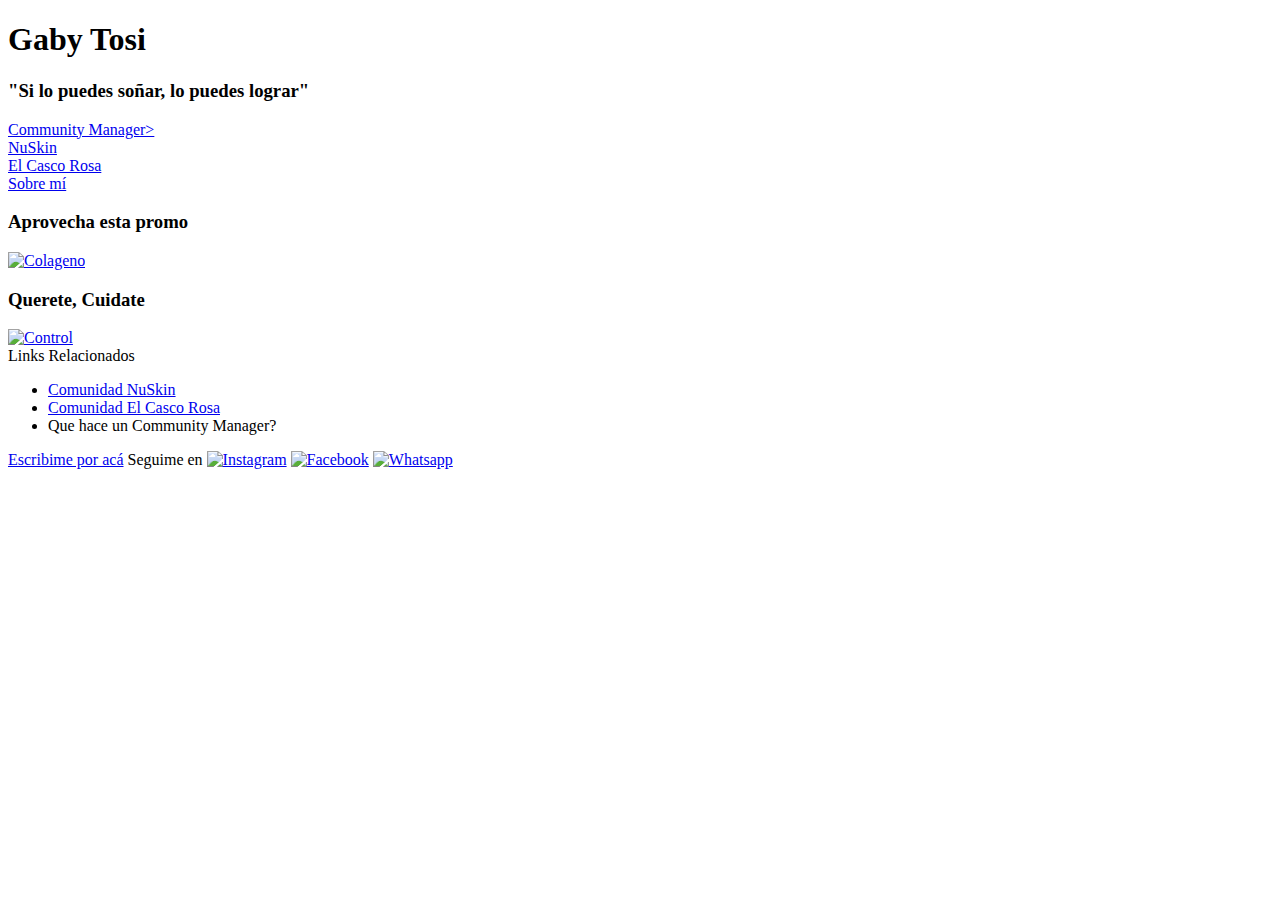
==== index.html @ 0a03c668 "first commit" ====
<!DOCTYPE html>
<html lang="en">
<head>
    <meta charset="UTF-8">
    <meta http-equiv="X-UA-Compatible" content="IE=edge">
    <meta name="viewport" content="width=device-width, initial-scale=1.0">
    <link rel="stylesheet" href="style.css">
    <title>Gaby Tosi</title>
</head>
<header class="encabezado">
    <h1>Gaby Tosi</h1>
    <h3>"Si lo puedes soñar, lo puedes lograr"</h3>
</header>
<body>
    <nav class="barra">
        <div><a href="/redes.html" target="_blank">Community Manager></text></a></div>
        <div><a href="/nuSkin.html" target="_blank">NuSkin</a></div>
        <div><a href="/casco.html" target="_blank">El Casco Rosa</a></div>
        <div><a href="/about.html" target="_blank">Sobre mí</a></div>

    </nav>

    <div class="cuerpo">
        <main class="principal">
            <section>
                <span> <h3>Aprovecha esta promo</h3></span>
                <a href="https://wa.link/06lct9" target="_blank"><img src="/Imagenes/Noticia1.jpeg" alt="Colageno"></a>
            </section>
            <section>
                <span> <h3>Querete, Cuidate</h3></span>
                <a href="https://wa.link/06lct9" target="_blank"><img src="/Noticia2.jpg" alt="Control"></a>        
            </section>
        </main>

        <aside class="lateral">
            <div><span>Links Relacionados</span></div>
            <ul>
                <li><a href="https://www.yosoynuskin.com/" target="_blank">Comunidad NuSkin</a></li>
                <li><a href="https://www.instagram.com/elcascorosa/?hl=es" target="_blank">Comunidad El Casco Rosa</a></li>
                <li><a href="https://youtu.be/72tw481mm4c" target="_blank"></a>Que hace un Community Manager?</li>
            </ul>
        </aside>
    </div>

    <footer class="pie">
        <a href="/formulario.html"><span>Escribime por acá</span></a>
        <span> Seguime en</span>
        <a href="https://instagram.com/gabytosi?r=nametag" target="_blank"><img src="/Imagenes/Instragram.png" alt="Instagram"></a>
        <a href="https://www.facebook.com/gabriela.tosipedrosa" target="_blank"><img src="/Imagenes/Facebook.png" alt="Facebook"></a>
        <a href="https://wa.link/06lct9"><img src="/Imagenes/Whatsapp.png" alt="Whatsapp" target="_blank"> </a>
    </footer>

</body>
</html>
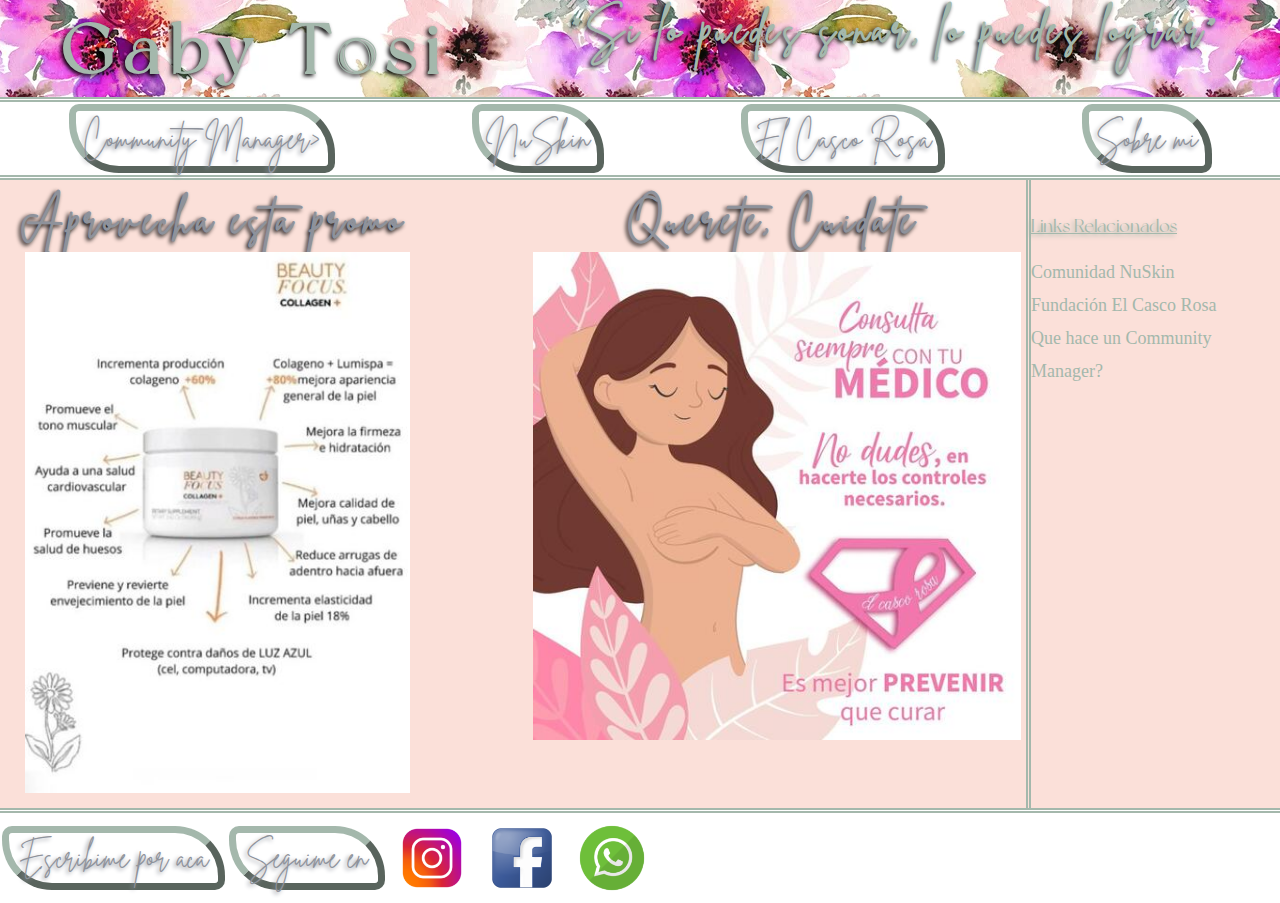
==== commit dae1cb9e: "Primera entrega" ====
--- a/index.html
+++ b/index.html
@@ -8,7 +8,7 @@
     <title>Gaby Tosi</title>
 </head>
 <header class="encabezado">
-    <h1>Gaby Tosi</h1>
+    <h1> <a href="/index.html" target="_self"> Gaby Tosi</h1></a>
     <h3>"Si lo puedes soñar, lo puedes lograr"</h3>
 </header>
 <body>
@@ -21,33 +21,36 @@
     </nav>
 
     <div class="cuerpo">
-        <main class="principal">
+        <div class="principal1">
             <section>
                 <span> <h3>Aprovecha esta promo</h3></span>
-                <a href="https://wa.link/06lct9" target="_blank"><img src="/Imagenes/Noticia1.jpeg" alt="Colageno"></a>
+                <a href="https://wa.link/06lct9" target="_blank"><img src="/Imagenes/Noticia1.jpeg"  alt="Colageno"></a>
             </section>
+        </div>
+        <div class="principal2">     
             <section>
                 <span> <h3>Querete, Cuidate</h3></span>
-                <a href="https://wa.link/06lct9" target="_blank"><img src="/Noticia2.jpg" alt="Control"></a>        
+                <a href="https://wa.link/06lct9" target="_blank"><img src="/Imagenes/Noticia2.jpg" alt="Control"></a>        
             </section>
-        </main>
+        </div>
 
-        <aside class="lateral">
+        <div class="lateral">
             <div><span>Links Relacionados</span></div>
             <ul>
                 <li><a href="https://www.yosoynuskin.com/" target="_blank">Comunidad NuSkin</a></li>
-                <li><a href="https://www.instagram.com/elcascorosa/?hl=es" target="_blank">Comunidad El Casco Rosa</a></li>
-                <li><a href="https://youtu.be/72tw481mm4c" target="_blank"></a>Que hace un Community Manager?</li>
+                <li><a href="https://www.instagram.com/elcascorosa/?hl=es" target="_blank">Fundación El Casco Rosa</a></li>
+                <li><a href="https://youtu.be/72tw481mm4c" target="_blank">Que hace un Community Manager?</a>
+                </li>
             </ul>
-        </aside>
+        </div>
     </div>
 
     <footer class="pie">
-        <a href="/formulario.html"><span>Escribime por acá</span></a>
+        <a href="/about.html" target="_blank"><span>Escribime por acá</span></a>
         <span> Seguime en</span>
         <a href="https://instagram.com/gabytosi?r=nametag" target="_blank"><img src="/Imagenes/Instragram.png" alt="Instagram"></a>
         <a href="https://www.facebook.com/gabriela.tosipedrosa" target="_blank"><img src="/Imagenes/Facebook.png" alt="Facebook"></a>
-        <a href="https://wa.link/06lct9"><img src="/Imagenes/Whatsapp.png" alt="Whatsapp" target="_blank"> </a>
+        <a href="https://wa.link/06lct9"><img src="/Imagenes/Whatsapp.png"  alt="Whatsapp" target="_blank"> </a>
     </footer>
 
 </body>
--- a/style.css
+++ b/style.css
@@ -0,0 +1,577 @@
+@font-face {
+    font-family: 'Brittany';
+    src: url(/Fuentes/brittany_signature/BrittanySignature.ttf) format('truetype');
+    font-style: normal;
+    font-weight: normal;
+}
+@font-face {
+    font-family: 'Newyork';
+    src: url(Fuentes/newyork/NewYork\ PERSONAL\ USE.otf) format('truetype');
+    font-style: normal;
+    font-weight: normal;
+}
+@font-face {
+    font-family: 'Gistesy';
+    src: url(/Fuentes/gistesy/Gistesy.ttf) format('truetype');
+    font-style: normal;
+    font-weight: normal;
+}
+*{
+    text-decoration: none;
+    margin: 0px 0px 0px 0px;
+}
+
+
+.encabezado{
+    display: flex;
+    flex-wrap: wrap;
+    background-image: url(/Imagenes/encabezado.jpg);
+    background-size:auto;
+    background-position: center center;
+    flex-basis: content;
+    justify-content: space-around;
+}
+
+.encabezado h1{
+    font-family: 'Newyork';
+    font-size: 70px;
+    color:#8E929B;
+    text-shadow:black -2px 2px 4px;
+    letter-spacing: 10px;
+    text-align:left;
+    padding: 3px;
+    margin-top: 3px;
+    margin-bottom: 3px;
+}
+
+.encabezado a{
+    text-decoration: none;
+    color: #A4B8AC
+}
+
+
+.encabezado h3{
+    font-family: 'Brittany';
+    font-size: 40px;
+    color:#A4B8AC;
+    text-shadow:black -2px 2px 4px;
+    letter-spacing: 4px;
+    text-align:right;
+    margin-top: 3px;
+}
+
+.barra{
+    display:flex;
+    justify-content: space-around;
+    flex-wrap: wrap;
+    border-bottom: #A4B8AC double 5px;
+    border-top: #A4B8AC double 5px;
+}
+
+.barra div{
+    display: flex;
+    border:7px #A4B8AC outset;
+    border-top-left-radius: 10px;
+    border-top-right-radius: 50px;
+    border-bottom-left-radius: 50px;
+    border-bottom-right-radius: 10px;
+    font-size: 30px;
+    font-family: 'Brittany';
+    font: bolder;
+    text-shadow:#8E929B -2px 2px 4px;   
+    justify-content: space-around;
+    margin: 2px;          
+}
+
+.barra a{   
+        text-decoration: none;
+        color:#8E929B;
+        margin: 7px;
+}
+.cuerpo{
+    display: flex;
+    flex: wrap;
+    flex-direction: row;
+    justify-content: space-around;
+    justify-items: center;
+    background-color:#FBE0D9 ;
+    padding-left: 10px;
+    padding-right: 5px;
+}
+.principal1 {
+    display: flex;
+    flex: wrap;
+    flex-basis: 100%;
+    margin: 5px;
+    padding: 5px;
+    justify-items: center;
+    align-content: center;
+}
+
+.principal2{
+    display: flex;
+    flex: wrap;
+    flex-basis: 100%;
+    margin: 5px;
+    padding: 5px;
+    justify-items: center;
+    align-content: center;
+}
+
+.principal1 img {
+    display: flex;
+    flex: wrap;
+    width: 100%;
+    max-width: 100%;
+    max-height: 100%;
+    padding: 5px;
+}
+
+.principal2 img{
+    display: flex;
+    flex: wrap;
+    width: 100%;
+    max-width: 100%;
+    max-height: 100%;
+    padding: 5px;
+}
+.principal1 h3{
+    font-family: 'Brittany';
+    font-size: 40px;
+    color:#8E929B;
+    text-shadow:black -2px 2px 4px;
+    letter-spacing: 4px;
+    text-align:center;
+    margin-top: 3px;
+}
+
+.principal2 h3{
+    font-family: 'Brittany';
+    font-size: 40px;
+    color:#8E929B;
+    text-shadow:black -2px 2px 4px;
+    letter-spacing: 4px;
+    text-align:center;
+    margin-top: 3px;
+}
+
+.lateral{
+    display: flex;
+    flex-direction: column;
+    align-content: flex-end;
+    justify-content: flex-start;
+    flex-basis:50%;
+    width: 250px;
+    max-width: 100%;
+    max-height: 100%;
+    padding-left: 0%;
+    padding-right: 0%;
+    padding-top: 35px; 
+    border-left: #A4B8AC double 5px;
+        
+}
+
+.lateral div{
+    padding-bottom:20px;
+    padding-left: 0%;
+    padding-right: 0%;
+    width: 200px;
+    
+}
+
+.lateral a{
+    text-decoration: none;
+    color: #A4B8AC;
+    font-size: 18px;
+}
+
+.lateral span{
+    text-decoration-line:underline;
+    text-shadow:#A4B8AC -2px 2px 4px;
+    flex-basis: 100%;
+    font-size: 18px;
+    font-family: 'NewYork';
+    color: #A4B8AC;
+}
+
+.lateral ul{
+    padding-left: 0%; 
+}
+
+.lateral li{
+    line-height: 200%;
+    list-style-type: none;
+    list-style-position: inside;    
+}
+
+.pie{
+    display:flex;
+    flex: row wrap;
+    justify-content: flex-start;
+    max-height: 100%;
+    align-content:center;
+    align-items: center;
+    border-top: #A4B8AC double 5px;
+}
+
+.pie a{
+    display: flex;
+    max-width: 100%;
+}
+
+.pie img{
+    display: flex;
+    margin:10px;
+    height: 70px;   
+}
+.pie span{
+    display: flex;
+    border:7px #A4B8AC outset;
+    border-top-left-radius: 10px;
+    border-top-right-radius: 50px;
+    border-bottom-left-radius: 50px;
+    border-bottom-right-radius: 10px;
+    font-size: 30px;
+    font-family: 'Brittany';
+    color:#8E929B;
+    text-shadow:#8E929B -2px 2px 4px;
+    padding:10px;
+    margin: 2px;    
+    line-height: 100%;
+    text-align: center;      
+}
+
+.Grid{
+    display: grid;
+    grid-template-columns: 30% 30% 30%;
+    justify-content: space-around;
+}
+
+.Titulo1 {
+    grid-column: 1/4;
+    font-family: 'newyork';
+    font-size: 40px;
+    color:#8E929B;
+    text-shadow:black -2px 2px 4px;
+    letter-spacing: 4px;
+    text-align:center;
+    margin-top: 3px;
+}
+
+.Titulo2 {
+    grid-column: 1/4;     
+}
+
+.Titulo2 a{
+    font-family: 'newyork';
+    font-size: 40px;
+    color:#8E929B;
+    text-shadow:black -2px 2px 4px;
+    letter-spacing: 4px;
+    text-align:center;
+    margin-top: 3px;
+}
+.texto{
+    grid-column: 1/4;
+    font-family: 'newyork';
+    font-size: 30px;
+    color:#8E929B;
+    text-shadow:black -1px 1px 2px;
+    letter-spacing: 4px;
+    text-align:center;
+    margin-top: 2px;
+}
+.Grid img{
+    width: 100%;
+    height: 100%;
+}
+
+.redes{
+    display: flex;
+    flex: row;
+    justify-content: space-between;
+    justify-items: center;
+}
+.redes h3{
+    font-family: 'newyork';
+    font-size: 40px;
+    color:#FBE0D9;
+    text-shadow:black -2px 2px 4px;
+    letter-spacing: 4px;
+    text-align:center;
+    margin-top: 3px;
+    flex-basis: 100%;
+    
+}
+.Community{
+    display: flex;
+    flex: row wrap;
+    justify-content: space-around;
+    justify-items: center;
+    padding-left: 0%;
+    padding-right: 0%;
+    
+}
+.Community div{
+    width: 25%;
+}
+
+.redes span{
+    font-family: 'Newyork';
+    font-size: 20px;
+    color:#8E929B;
+    letter-spacing: 4px;
+    text-align:center;
+    margin-top: 2px;        
+}
+
+.redes li{
+    line-height: 200%;
+    list-style-type: circle;
+    list-style-position: inside;    
+    color: #A4B8AC;
+    font-size: 20px;
+}
+.redes img{
+    width: 100%;    
+}
+
+.aboutGrid{
+    display: grid;
+    grid-template-columns: 30% 30%;
+    justify-content: space-around;
+}
+
+.title{
+    grid-column: 1/3;
+    font-family: 'newyork';
+    font-size: 50px;
+    color:#8E929B;
+    text-shadow:black -2px 2px 4px;
+    letter-spacing: 4px;
+    text-align:center;
+    margin-top: 3px;
+}
+.text{
+    flex-basis: 100%;
+    font-family: 'Newyork';
+    font-size: 40px;
+    color:#8E929B;
+    letter-spacing: 4px;
+    text-align:center;
+    margin-top: 2px;
+    justify-items: center;
+    flex-basis: 100%;
+}
+.aboutGrid input, label, legend{
+    font-family: 'newyork';
+    font-size: 25px;
+    color:#8E929B;
+    text-shadow:black -1px 1px 2px;
+    letter-spacing: 4px;
+    text-align:center;
+    margin-top: 3px;
+}
+.aboutGrid img{
+    width: 100%;
+    height: 100%;
+}
+
+@media all and  (max-width: 576px){
+    .encabezado h1{
+        font-size: 30px;
+    }
+    .encabezado h3{
+        font-size: 20px;
+    }
+    .barra{
+        flex-direction: column;
+        font-size:10px;
+    }
+    .lateral{
+        width: 125px;
+    }
+    .lateral div{
+        width: 100px;
+    }
+    .lateral span{
+        font-size: 10px;
+    }
+    .lateral a{
+        font-size: 10px;
+    }
+
+    .cuerpo {
+        flex-direction: column;  
+    }
+
+    .principal1 img{
+        width: 100%;
+    }
+    .principal2 img{
+        width: 100%;
+    }
+    .principal1 h3{
+        font-size: 20px;
+    }
+    .principal2 h3{
+        font-size: 20px;
+    }
+
+    .pie{
+        flex-direction: column;
+    }
+    .pie span{
+        font-size: 10px;
+        
+    }
+    .pie img{
+        width: 100%;
+    }
+    
+    .Grid{
+        grid-template-columns: 100%;
+        justify-content: space-around;
+    }
+    .Titulo1 {
+        grid-column: 1/2;
+        font-size: 20px;
+        text-shadow:black -1px 1px 2px;
+    }  
+    .Titulo2 {
+        grid-column: 1/2;
+                  
+    }    
+    .Titulo2 a{
+        font-size: 20px;
+        text-shadow:black -1px 1px 2px;
+    }
+    .texto{
+        grid-column:1/2;
+        font-size: 10px;
+        text-shadow:black -1px 1px 2px;
+    }
+    .redes{
+        flex-direction: column;
+    }
+    .redes h3{
+        font-size: 20px;
+    }
+    .Community{
+        flex: column;
+    }
+    .Community div{
+        flex-basis: 100%;
+    }    
+    .redes span{
+        font-size: 20px;        
+    }   
+    .redes li{
+        font-size: 10px;
+    }
+    .aboutGrid{
+        grid-template-columns: 100%;
+        justify-content: space-around;
+    }
+    .title{
+        grid-column: 1/2;
+        font-size: 30px;
+    }
+    .text{
+        font-size: 25px;
+    }
+    .aboutGrid input, label, legend{
+        font-size: 15px;
+    }
+    .aboutGrid img{
+        width: 100%;
+        height: 100%;
+    }
+}
+
+@media all and (max-width: 768px) and (min-width:576px){
+    .encabezado h1{
+        font-size: 50px;
+    }
+    .encabezado h3{
+        font-size: 30px;
+    }
+    .barra{
+        flex-direction: column;
+        font-size:20px;
+    }
+    .lateral{
+        width: 150px;
+    }
+    .lateral div{
+        width: 125px;
+    }
+    .lateral span{
+        font-size: 15px;
+    }
+    .lateral a{
+        font-size: 15px;
+    }
+
+    .cuerpo {
+        flex-direction: column;  
+    }
+
+    .principal1 img{
+        width: 100%;
+    }
+    .principal2 img{
+        width: 100%;
+    }
+    .principal1 h3{
+        font-size: 30px;
+    }
+    .principal2 h3{
+        font-size: 30px;
+    }
+
+    .pie{
+        flex-direction: column;
+    }
+    .pie span{
+        font-size: 20px;
+        
+    }
+    .pie img{
+        width: 100%;
+    }
+
+    .Grid{
+        grid-template-columns: 30% 30%;
+        justify-content: space-around;
+    }
+    .Titulo1 {
+        grid-column: 1/3;
+        font-size: 30px;
+    }  
+    .Titulo2 {
+        grid-column: 1/3;          
+    }    
+    .Titulo2 a{
+        font-size: 30px;
+    }
+    .texto{
+        grid-column:1/3;
+        font-size: 20px;
+    }
+    
+    .redes h3{
+        font-size: 30px;
+    }
+    .Community{
+        flex: column;
+    }
+    .redes span{
+        font-size: 20px;        
+    }
+    
+    .redes li{
+        font-size: 15px;
+    }    
+    
+}
